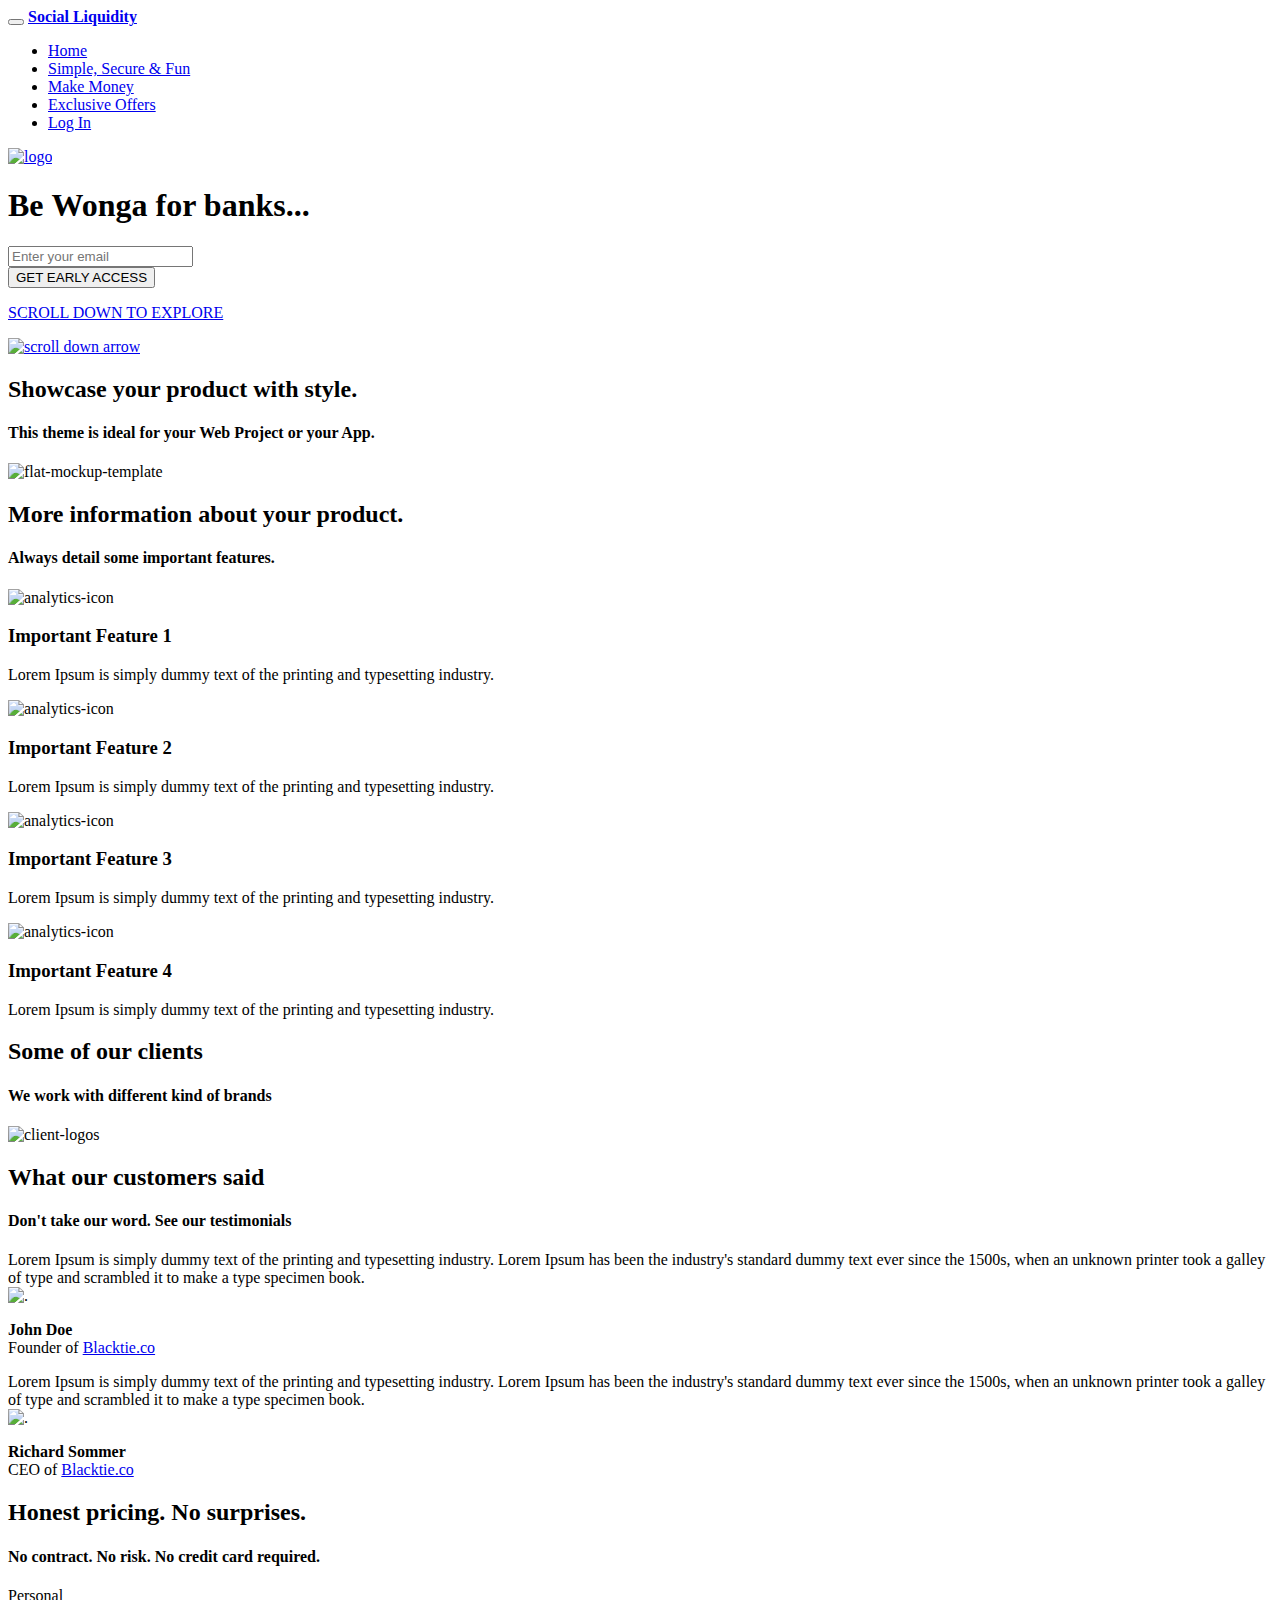
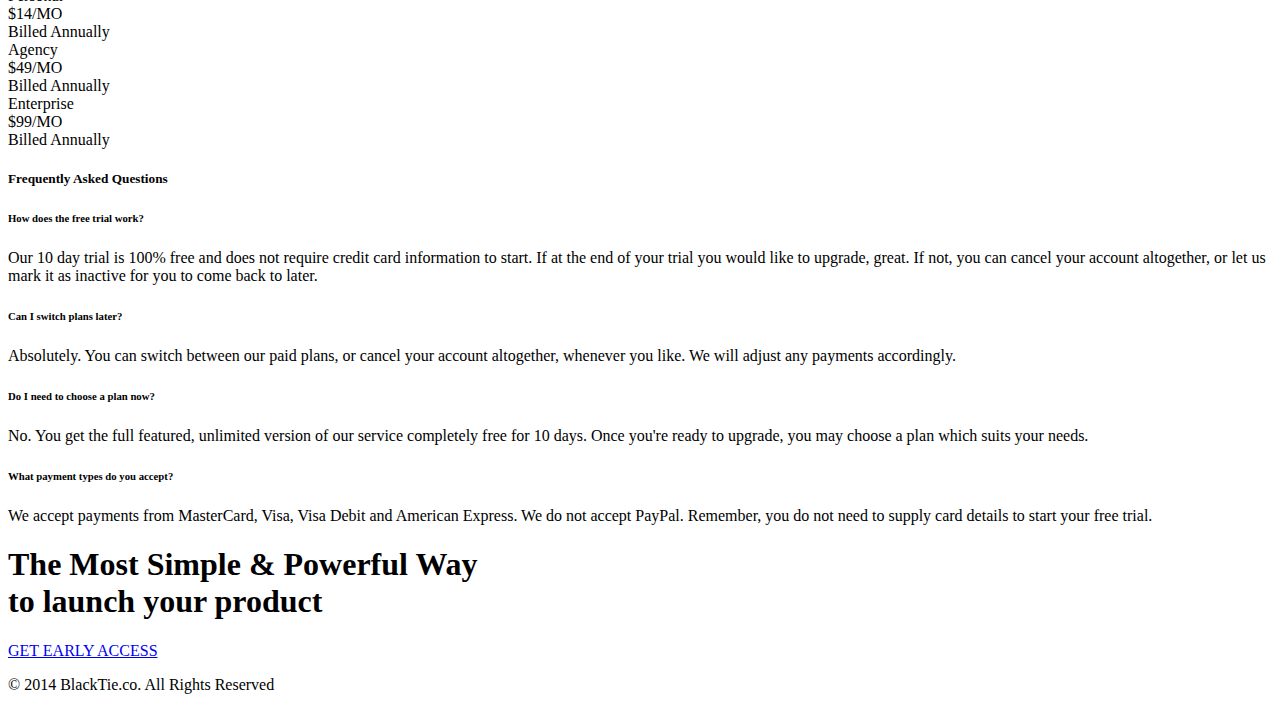
==== site/client.html @ 8ab21dbb "investor & client" ====
<!DOCTYPE html>
<html lang="en">
<head>
 
	<meta charset="utf-8">
	<meta name="viewport" content="width=device-width, initial-scale=1.0">
	<meta name="description" content="Copyright Social Liquidity 2014">
	<title>Social Liquidity - be WONGA for Banks</title>
	 
	<link href="css/bootstrap.css" rel="stylesheet">
	 
	<link href="css/main.css" rel="stylesheet">
 
	<!--[if lt IE 9]>
	  <script src="js/html5shiv.js"></script>
	  <script src="js/respond.min.js"></script>
	<![endif]-->
 
	<link rel="shortcut icon" href="images/favicon.png">
	<script src="js/pace.js"></script>
 
	<link href='http://fonts.googleapis.com/css?family=Open+Sans:300,600' rel='stylesheet' type='text/css'>
</head>

<body>
	<div class="preloader"></div>
	
	<!-- Fixed navbar -->
	    <div id="navigation" class="navbar navbar-default navbar-fixed-top">
	      <div class="container">
	        <div class="navbar-header">
	          <button type="button" class="navbar-toggle" data-toggle="collapse" data-target=".navbar-collapse">
	            <span class="icon-bar"></span>
	            <span class="icon-bar"></span>
	            <span class="icon-bar"></span>
	          </button>
	          <a class="navbar-brand" href="#"><span class="glyphicon glyphicon-tint"></span><b>Social Liquidity</b></a>
	        </div>
	        <div class="navbar-collapse collapse">
	          <ul class="nav navbar-nav">
	            <li class="active"><a href="#top" class="smothscroll">Home</a></li>
	            <li><a href="#simplesecurefun" class="smothScroll">Simple, Secure & Fun</a></li>
	            <li><a href="#makemoney" class="smothscroll">Make Money</a></li>
	            <li><a href="#exclusiveoffers" class="smothScroll">Exclusive Offers</a></li>
	            <li><a href="sign_in.html" class="smothScroll"><span class="glyphicon glyphicon-user"></span> Log In</a></li>
	          </ul>
	        </div><!--/.nav-collapse -->
	      </div>
	    </div>
	
    <! -- ******************** MASTHEAD SECTION ******************** -->	
	<main id="top" class="masthead" role="main">
		<div class="container">
			<div class="logo"> <a href="index.html#"><img src="images/logo.png" alt="logo"></a>
			</div>
 
			<h1>Be <strong>Wonga</strong> for <strong>banks</strong>...</h1>
 
			<div class="row">
				<div class="col-md-6 col-sm-12 col-md-offset-3 subscribe">
					<form class="form-horizontal" role="form" action="subscribe.php" id="subscribeForm" method="POST">
						<div class="form-group">
							<div class="col-md-7 col-sm-6 col-sm-offset-1 col-md-offset-0">
								<input class="form-control input-lg" name="email" type="email" id="address" placeholder="Enter your email" data-validate="validate(required, email)" required="required">
							</div>
							<div class="col-md-5 col-sm-4">
								<button type="submit" class="btn btn-success btn-lg">GET EARLY ACCESS</button>
							</div>
						</div>
					</form>
					<span id="result" class="alertMsg"></span> </div>
				</div>
 
				<a href="index.html#explore" class="scrollto">
				<p>SCROLL DOWN TO EXPLORE</p>
				<p class="scrollto--arrow"><img src="images/scroll_down.png" alt="scroll down arrow"></p>
				</a>
		</div><! --/container -->
	</main><! --/main -->
 

    <! -- ******************** FEATURES SECTION ******************** -->	
	<div class="container" id="explore">
 
		<div class="section-title">
			<h2>Showcase your product with style.</h2>
			<h4>This theme is ideal for your Web Project or your App.</h4>
		</div>

		<section class="row heroimg breath">
			<div class="col-md-12 text-center"> 
				<img src="images/flat-mockup-template.png" alt="flat-mockup-template">
			</div>
		</section><! --/section -->
 
		<div class="section-title">
			<h2>More information about your product.</h2>
			<h4>Always detail some important features.</h4>
		</div>
		
		<section class="row features">
			<div class="col-sm-6 col-md-3">
				<div class="thumbnail"> 
					<img src="images/service_01.png" alt="analytics-icon">
					<div class="caption">
						<h3>Important Feature 1</h3>
						<p>Lorem Ipsum is simply dummy text of the printing and typesetting industry.</p>
					</div>
				</div><! --/thumbnail -->
			</div><! --/col-sm-6-->
 
			<div class="col-sm-6 col-md-3">
				<div class="thumbnail"> 
					<img src="images/service_02.png" alt="analytics-icon">
					<div class="caption">
						<h3>Important Feature 2</h3>
						<p>Lorem Ipsum is simply dummy text of the printing and typesetting industry.</p>
					</div>
				</div><! --/thumbnail -->
			</div><! --/col-sm-6-->
 
			<div class="col-sm-6 col-md-3">
				<div class="thumbnail"> 
					<img src="images/service_03.png" alt="analytics-icon">
					<div class="caption">
						<h3>Important Feature 3</h3>
						<p>Lorem Ipsum is simply dummy text of the printing and typesetting industry.</p>
					</div>
				</div><! --/thumbnail -->
			</div><! --/col-sm-6-->
 
			<div class="col-sm-6 col-md-3">
				<div class="thumbnail"> 
					<img src="images/service_04.png" alt="analytics-icon">
					<div class="caption">
						<h3>Important Feature 4</h3>
						<p>Lorem Ipsum is simply dummy text of the printing and typesetting industry.</p>
					</div>
				</div><! --/thumbnail -->
			</div><! --/col-sm-6-->
		</section><! --/section -->
 

	    <! -- ******************** CLIENTS SECTION ******************** -->	 
		<div class="section-title">
			<h2>Some of our clients</h2>
			<h4>We work with different kind of brands</h4>
		</div>
	
		<section class="row clientlogo breath">
			<div class="col-md-12 text-center"> 
				<img src="images/client-logos.png" alt="client-logos">
			</div>
		</section><! --/section -->
 
	</div><! --/container -->
 

	    <! -- ******************** TESTIMONIALS SECTION ******************** -->	 
		<div class="highlight testimonials">
			<div class="container">
				<div class="section-title">
					<h2>What our customers said</h2>
					<h4>Don't take our word. See our testimonials </h4>
				</div>
				
				<section class="row breath">
					<div class="col-md-6">
						<div class="testblock">Lorem Ipsum is simply dummy text of the printing and typesetting industry. Lorem Ipsum has been the industry's standard dummy text ever since the 1500s, when an unknown printer took a galley of type and scrambled it to make a type specimen book. </div>
						<div class="clientblock"> 
							<img src="images/customer-img-1.jpg" alt=".">
							<p><strong>John Doe</strong> <br>
								Founder of <a href="index.html#">Blacktie.co</a>
							</p>
						</div>
					</div><! --/col-md-6 -->
					
					<div class="col-md-6">
						<div class="testblock">Lorem Ipsum is simply dummy text of the printing and typesetting industry. Lorem Ipsum has been the industry's standard dummy text ever since the 1500s, when an unknown printer took a galley of type and scrambled it to make a type specimen book. </div>
						<div class="clientblock"> 
							<img src="images/customer-img-2.jpg" alt=".">
							<p><strong>Richard Sommer</strong> <br>
								CEO of <a href="index.html#">Blacktie.co</a>
							</p>
						</div>
					</div><! --/col-md-6 -->
				</section><! --/section -->
 
			</div><! --/container -->
		</div><! --/highlight Testimonials -->
 

	    <! -- ******************** PRICING LIST ******************** -->	  
		<div class="container">
 
			<div class="section-title">
				<h2>Honest pricing. No surprises.</h2>
				<h4>No contract. No risk. No credit card required. </h4>
			</div>
			<section class="row breath planpricing">
			
				<div class="col-md-4">
					<div class="pricing color1">
						<div class="planname">Personal</div>
						<div class="price"> <span class="curr">$</span>14<span class="per">/MO</span></div>
						<div class="billing">Billed Annually</div>
					</div><! --/pricing -->
				</div><! --/col-md-4-->
				
				<div class="col-md-4">
					<div class="pricing color2">
						<div class="planname">Agency</div>
						<div class="price"> <span class="curr">$</span>49<span class="per">/MO</span></div>
						<div class="billing">Billed Annually</div>
					</div><! --/pricing -->
				</div><! --/col-md-4-->
				
				<div class="col-md-4">
					<div class="pricing color3">
						<div class="planname">Enterprise</div>
						<div class="price"> <span class="curr">$</span>99<span class="per">/MO</span></div>
						<div class="billing">Billed Annually</div>
					</div><! --/pricing -->
				</div><! --/col-md-4-->
			</section><!-- /section planpricing -->
 

	    <! -- ******************** FAQ ******************** -->	  
 
		<div class="section-title">
			<h5>Frequently Asked Questions</h5>
		</div>
		
		<section class="row faq breath">
			<div class="col-md-6">
				<h6>How does the free trial work?</h6>
				<p>Our 10 day trial is 100% free and does not require credit card information to start. If at the end of your trial you would like to upgrade, great. If not, you can cancel your account altogether, or let us mark it as inactive for you to come back to later.</p>
				<h6>Can I switch plans later?</h6>
				<p>Absolutely. You can switch between our paid plans, or cancel your account altogether, whenever you like. We will adjust any payments accordingly.</p>
			</div><! --/col-md-6 -->
			
			<div class="col-md-6">
				<h6>Do I need to choose a plan now?</h6>
				<p>No. You get the full featured, unlimited version of our service completely free for 10 days. Once you're ready to upgrade, you may choose a plan which suits your needs.</p>
				<h6>What payment types do you accept?</h6>
				<p>We accept payments from MasterCard, Visa, Visa Debit and American Express. We do not accept PayPal. Remember, you do not need to supply card details to start your free trial.</p>
			</div><! --/col-md-6 -->
		</section><! --/section faq -->
 
	</div><! --/container -->
 
	    <! -- ******************** FOOTER ******************** -->	  
		<main class="footercta" role="main">
			<div class="container">
				<h1>The Most Simple & <strong>Powerful Way</strong> <br>
					to <strong>launch</strong> your product</h1>
 
				<div class="row">
					<div class="col-md-12 breath text-center"> 
						<a href="index.html#top" class="btn btn-success btn-lg gototop">GET EARLY ACCESS</a> 
					</div>
				</div>
			</div><! --/container -->
		</main><! --/main -->
 
		<div class="container">
			<section class="row breath">
				<div class="col-md-12 footerlinks">
					<p>&copy; 2014 BlackTie.co. All Rights Reserved</p>
				</div>
			</section><! --/section -->
		</div><! --/container -->
 
 
 
 
<script src="js/jquery.js"></script>
<script src="js/bootstrap.js"></script>
<script src="js/easing.js"></script>
<script src="js/nicescroll.js"></script>
 
 
<script>


 $(function() {
    $('.scrollto, .gototop').bind('click',function(event){
		 var $anchor = $(this);
		 $('html, body').stop().animate({
         scrollTop: $($anchor.attr('href')).offset().top
          }, 1500,'easeInOutExpo');
     event.preventDefault();
      });
  });
        

</script>
 
</body>
</html>
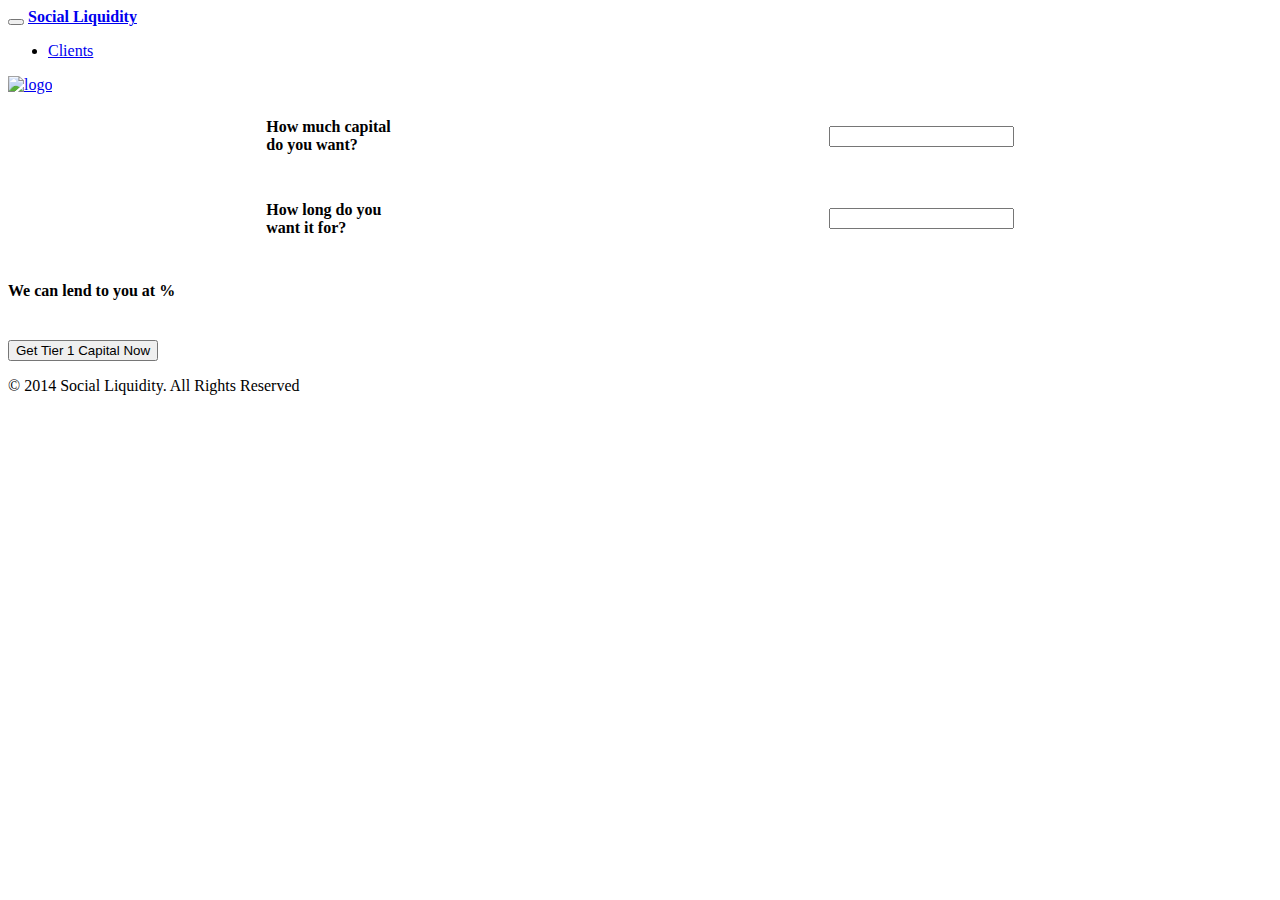
==== commit 84222691: "wonga" ====
--- a/site/client.html
+++ b/site/client.html
@@ -10,6 +10,7 @@
 	<link href="css/bootstrap.css" rel="stylesheet">
 	 
 	<link href="css/main.css" rel="stylesheet">
+	<link rel="stylesheet" href="//ajax.googleapis.com/ajax/libs/jqueryui/1.11.2/themes/smoothness/jquery-ui.css" />
  
 	<!--[if lt IE 9]>
 	  <script src="js/html5shiv.js"></script>
@@ -20,6 +21,14 @@
 	<script src="js/pace.js"></script>
  
 	<link href='http://fonts.googleapis.com/css?family=Open+Sans:300,600' rel='stylesheet' type='text/css'>
+	
+	<style type='text/css'>
+	table.center {
+    margin-left:auto; 
+    margin-right:auto;
+  }
+	</style>
+	
 </head>
 
 <body>
@@ -38,11 +47,7 @@
 	        </div>
 	        <div class="navbar-collapse collapse">
 	          <ul class="nav navbar-nav">
-	            <li class="active"><a href="#top" class="smothscroll">Home</a></li>
-	            <li><a href="#simplesecurefun" class="smothScroll">Simple, Secure & Fun</a></li>
-	            <li><a href="#makemoney" class="smothscroll">Make Money</a></li>
-	            <li><a href="#exclusiveoffers" class="smothScroll">Exclusive Offers</a></li>
-	            <li><a href="sign_in.html" class="smothScroll"><span class="glyphicon glyphicon-user"></span> Log In</a></li>
+	            <li class="active"><a href="#top" class="smothscroll">Clients</a></li>
 	          </ul>
 	        </div><!--/.nav-collapse -->
 	      </div>
@@ -53,220 +58,52 @@
 		<div class="container">
 			<div class="logo"> <a href="index.html#"><img src="images/logo.png" alt="logo"></a>
 			</div>
+			
+			<form action="borrow.html">
+			
+			<table class='center'>
+			<tr>
+			<td>
+			<h4>How much capital<br/>do you want?</h1>
+			</td>
+			<td>
+				<div id="value" style="width:400px; margin:15px;"></div>
+			</td>
+			<td>
+			<input class="form-control input-lg" name="valuebox" type="text" id="valuebox" required="required" readonly="true">
+			</td>
+			</tr>
+			<tr>
+			<td>
+			<h4>How long do you<br/>want it for?</h1>
+			</td>
+			<td>
+				<div id="duration" style="width:400px; margin:15px;"></div>
+			</td>
+			<td>
+			<input class="form-control input-lg" name="durationbox" type="text" id="durationbox" required="required" readonly="true">
+			</td>
+			</tr>
+			</table>	
+			</div>
+			<h4>We can lend to you at <span id="ratespan"></span>%</h4>
+			<br />
+			<button type="submit" class="btn btn-blue btn-lg" style="">Get Tier 1 Capital Now</button>
+			
+			</form>
+			
+			
  
-			<h1>Be <strong>Wonga</strong> for <strong>banks</strong>...</h1>
- 
-			<div class="row">
-				<div class="col-md-6 col-sm-12 col-md-offset-3 subscribe">
-					<form class="form-horizontal" role="form" action="subscribe.php" id="subscribeForm" method="POST">
-						<div class="form-group">
-							<div class="col-md-7 col-sm-6 col-sm-offset-1 col-md-offset-0">
-								<input class="form-control input-lg" name="email" type="email" id="address" placeholder="Enter your email" data-validate="validate(required, email)" required="required">
-							</div>
-							<div class="col-md-5 col-sm-4">
-								<button type="submit" class="btn btn-success btn-lg">GET EARLY ACCESS</button>
-							</div>
-						</div>
-					</form>
-					<span id="result" class="alertMsg"></span> </div>
-				</div>
- 
-				<a href="index.html#explore" class="scrollto">
-				<p>SCROLL DOWN TO EXPLORE</p>
-				<p class="scrollto--arrow"><img src="images/scroll_down.png" alt="scroll down arrow"></p>
-				</a>
 		</div><! --/container -->
 	</main><! --/main -->
  
 
-    <! -- ******************** FEATURES SECTION ******************** -->	
-	<div class="container" id="explore">
- 
-		<div class="section-title">
-			<h2>Showcase your product with style.</h2>
-			<h4>This theme is ideal for your Web Project or your App.</h4>
-		</div>
-
-		<section class="row heroimg breath">
-			<div class="col-md-12 text-center"> 
-				<img src="images/flat-mockup-template.png" alt="flat-mockup-template">
-			</div>
-		</section><! --/section -->
- 
-		<div class="section-title">
-			<h2>More information about your product.</h2>
-			<h4>Always detail some important features.</h4>
-		</div>
-		
-		<section class="row features">
-			<div class="col-sm-6 col-md-3">
-				<div class="thumbnail"> 
-					<img src="images/service_01.png" alt="analytics-icon">
-					<div class="caption">
-						<h3>Important Feature 1</h3>
-						<p>Lorem Ipsum is simply dummy text of the printing and typesetting industry.</p>
-					</div>
-				</div><! --/thumbnail -->
-			</div><! --/col-sm-6-->
- 
-			<div class="col-sm-6 col-md-3">
-				<div class="thumbnail"> 
-					<img src="images/service_02.png" alt="analytics-icon">
-					<div class="caption">
-						<h3>Important Feature 2</h3>
-						<p>Lorem Ipsum is simply dummy text of the printing and typesetting industry.</p>
-					</div>
-				</div><! --/thumbnail -->
-			</div><! --/col-sm-6-->
- 
-			<div class="col-sm-6 col-md-3">
-				<div class="thumbnail"> 
-					<img src="images/service_03.png" alt="analytics-icon">
-					<div class="caption">
-						<h3>Important Feature 3</h3>
-						<p>Lorem Ipsum is simply dummy text of the printing and typesetting industry.</p>
-					</div>
-				</div><! --/thumbnail -->
-			</div><! --/col-sm-6-->
- 
-			<div class="col-sm-6 col-md-3">
-				<div class="thumbnail"> 
-					<img src="images/service_04.png" alt="analytics-icon">
-					<div class="caption">
-						<h3>Important Feature 4</h3>
-						<p>Lorem Ipsum is simply dummy text of the printing and typesetting industry.</p>
-					</div>
-				</div><! --/thumbnail -->
-			</div><! --/col-sm-6-->
-		</section><! --/section -->
- 
-
-	    <! -- ******************** CLIENTS SECTION ******************** -->	 
-		<div class="section-title">
-			<h2>Some of our clients</h2>
-			<h4>We work with different kind of brands</h4>
-		</div>
-	
-		<section class="row clientlogo breath">
-			<div class="col-md-12 text-center"> 
-				<img src="images/client-logos.png" alt="client-logos">
-			</div>
-		</section><! --/section -->
- 
-	</div><! --/container -->
- 
-
-	    <! -- ******************** TESTIMONIALS SECTION ******************** -->	 
-		<div class="highlight testimonials">
-			<div class="container">
-				<div class="section-title">
-					<h2>What our customers said</h2>
-					<h4>Don't take our word. See our testimonials </h4>
-				</div>
-				
-				<section class="row breath">
-					<div class="col-md-6">
-						<div class="testblock">Lorem Ipsum is simply dummy text of the printing and typesetting industry. Lorem Ipsum has been the industry's standard dummy text ever since the 1500s, when an unknown printer took a galley of type and scrambled it to make a type specimen book. </div>
-						<div class="clientblock"> 
-							<img src="images/customer-img-1.jpg" alt=".">
-							<p><strong>John Doe</strong> <br>
-								Founder of <a href="index.html#">Blacktie.co</a>
-							</p>
-						</div>
-					</div><! --/col-md-6 -->
-					
-					<div class="col-md-6">
-						<div class="testblock">Lorem Ipsum is simply dummy text of the printing and typesetting industry. Lorem Ipsum has been the industry's standard dummy text ever since the 1500s, when an unknown printer took a galley of type and scrambled it to make a type specimen book. </div>
-						<div class="clientblock"> 
-							<img src="images/customer-img-2.jpg" alt=".">
-							<p><strong>Richard Sommer</strong> <br>
-								CEO of <a href="index.html#">Blacktie.co</a>
-							</p>
-						</div>
-					</div><! --/col-md-6 -->
-				</section><! --/section -->
- 
-			</div><! --/container -->
-		</div><! --/highlight Testimonials -->
- 
-
-	    <! -- ******************** PRICING LIST ******************** -->	  
-		<div class="container">
- 
-			<div class="section-title">
-				<h2>Honest pricing. No surprises.</h2>
-				<h4>No contract. No risk. No credit card required. </h4>
-			</div>
-			<section class="row breath planpricing">
-			
-				<div class="col-md-4">
-					<div class="pricing color1">
-						<div class="planname">Personal</div>
-						<div class="price"> <span class="curr">$</span>14<span class="per">/MO</span></div>
-						<div class="billing">Billed Annually</div>
-					</div><! --/pricing -->
-				</div><! --/col-md-4-->
-				
-				<div class="col-md-4">
-					<div class="pricing color2">
-						<div class="planname">Agency</div>
-						<div class="price"> <span class="curr">$</span>49<span class="per">/MO</span></div>
-						<div class="billing">Billed Annually</div>
-					</div><! --/pricing -->
-				</div><! --/col-md-4-->
-				
-				<div class="col-md-4">
-					<div class="pricing color3">
-						<div class="planname">Enterprise</div>
-						<div class="price"> <span class="curr">$</span>99<span class="per">/MO</span></div>
-						<div class="billing">Billed Annually</div>
-					</div><! --/pricing -->
-				</div><! --/col-md-4-->
-			</section><!-- /section planpricing -->
- 
-
-	    <! -- ******************** FAQ ******************** -->	  
- 
-		<div class="section-title">
-			<h5>Frequently Asked Questions</h5>
-		</div>
-		
-		<section class="row faq breath">
-			<div class="col-md-6">
-				<h6>How does the free trial work?</h6>
-				<p>Our 10 day trial is 100% free and does not require credit card information to start. If at the end of your trial you would like to upgrade, great. If not, you can cancel your account altogether, or let us mark it as inactive for you to come back to later.</p>
-				<h6>Can I switch plans later?</h6>
-				<p>Absolutely. You can switch between our paid plans, or cancel your account altogether, whenever you like. We will adjust any payments accordingly.</p>
-			</div><! --/col-md-6 -->
-			
-			<div class="col-md-6">
-				<h6>Do I need to choose a plan now?</h6>
-				<p>No. You get the full featured, unlimited version of our service completely free for 10 days. Once you're ready to upgrade, you may choose a plan which suits your needs.</p>
-				<h6>What payment types do you accept?</h6>
-				<p>We accept payments from MasterCard, Visa, Visa Debit and American Express. We do not accept PayPal. Remember, you do not need to supply card details to start your free trial.</p>
-			</div><! --/col-md-6 -->
-		</section><! --/section faq -->
- 
-	</div><! --/container -->
- 
 	    <! -- ******************** FOOTER ******************** -->	  
-		<main class="footercta" role="main">
-			<div class="container">
-				<h1>The Most Simple & <strong>Powerful Way</strong> <br>
-					to <strong>launch</strong> your product</h1>
- 
-				<div class="row">
-					<div class="col-md-12 breath text-center"> 
-						<a href="index.html#top" class="btn btn-success btn-lg gototop">GET EARLY ACCESS</a> 
-					</div>
-				</div>
-			</div><! --/container -->
-		</main><! --/main -->
  
 		<div class="container">
 			<section class="row breath">
 				<div class="col-md-12 footerlinks">
-					<p>&copy; 2014 BlackTie.co. All Rights Reserved</p>
+					<p>&copy; 2014 Social Liquidity. All Rights Reserved</p>
 				</div>
 			</section><! --/section -->
 		</div><! --/container -->
@@ -278,6 +115,8 @@
 <script src="js/bootstrap.js"></script>
 <script src="js/easing.js"></script>
 <script src="js/nicescroll.js"></script>
+
+<script src="//ajax.googleapis.com/ajax/libs/jqueryui/1.11.2/jquery-ui.min.js"></script>
  
  
 <script>
@@ -291,8 +130,68 @@
           }, 1500,'easeInOutExpo');
      event.preventDefault();
       });
+    
+    initValue = 250000000;
+
+      
+	$( "#value" ).slider({
+      orientation: "horizontal",
+      range: "min",
+      step: 50000,
+      min: 500000,
+      max: 1000000000,
+      value: initValue,
+      animate: true,
+      slide: function( event, ui ) {
+        $( "#valuebox" ).val( "£" + numberWithCommas(ui.value) );
+        $( "#ratespan" ).text( getRate());
+      }
+    });
+    
+    $( "#valuebox" ).val( "£" + numberWithCommas(initValue) );
+    
+    
+    initDuration = 30;
+        
+    $( "#duration" ).slider({
+      value: initDuration,
+      orientation: "horizontal",
+      range: "min",
+      min: 1,
+      max: 400,
+      animate: true,
+      slide: function( event, ui ) {
+        $( "#durationbox" ).val( ui.value + " days" );
+        $( "#ratespan" ).text( getRate());
+      }
+    });
+    
+    $( "#durationbox" ).val( initDuration + " days" );
+    
+    $( "#ratespan" ).text( getRate());
+
   });
         
+function numberWithCommas(x) {
+    return x.toString().replace(/\B(?=(\d{3})+(?!\d))/g, ",");
+}
+
+function getRate()
+{
+  value = $( "#value" ).slider( "value" );
+  duration = $( "#duration" ).slider( "value" );
+
+  logval = log10(value);
+  logduration = log10(duration);
+
+  rate = (logval + logduration)/7 + 0.5;
+  
+  return rate.toFixed(2);
+}
+
+function log10(val) {
+  return Math.log(val) / Math.LN10;
+}
 
 </script>
  
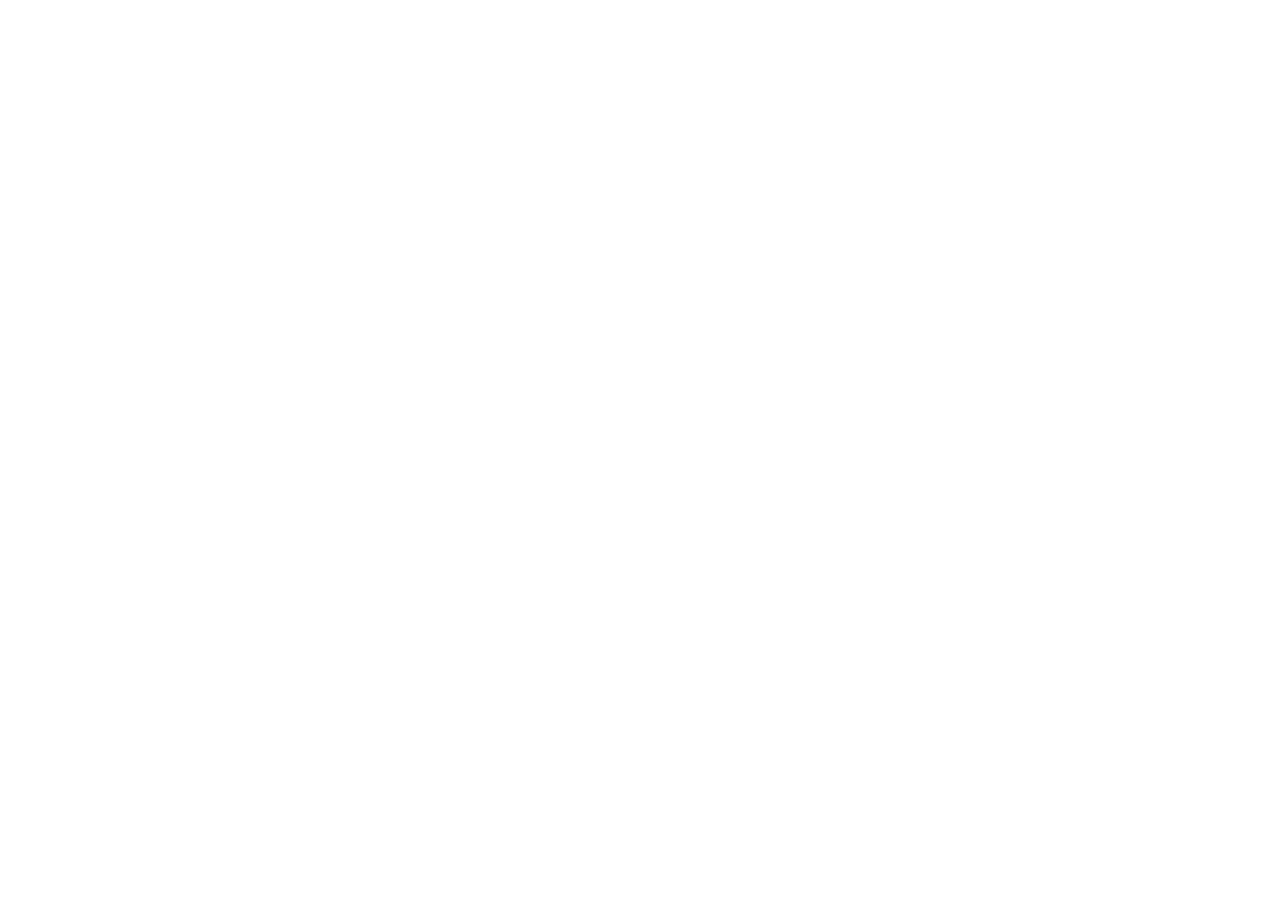
==== commit 8d83851f: "updated client and borrow with css" ====
--- a/site/client.html
+++ b/site/client.html
@@ -1,7 +1,6 @@
 <!DOCTYPE html>
 <html lang="en">
-<head>
- 
+<head> 
 	<meta charset="utf-8">
 	<meta name="viewport" content="width=device-width, initial-scale=1.0">
 	<meta name="description" content="Copyright Social Liquidity 2014">
@@ -10,7 +9,7 @@
 	<link href="css/bootstrap.css" rel="stylesheet">
 	 
 	<link href="css/main.css" rel="stylesheet">
-	<link rel="stylesheet" href="//ajax.googleapis.com/ajax/libs/jqueryui/1.11.2/themes/smoothness/jquery-ui.css" />
+	<link rel="stylesheet" href="css/jquery-ui.css" />
  
 	<!--[if lt IE 9]>
 	  <script src="js/html5shiv.js"></script>
@@ -27,6 +26,13 @@
     margin-left:auto; 
     margin-right:auto;
   }
+  
+  h4.navy {
+  	color:#0000bb;
+  	font-family:Vincent;
+  }
+  
+
 	</style>
 	
 </head>
@@ -56,15 +62,16 @@
     <! -- ******************** MASTHEAD SECTION ******************** -->	
 	<main id="top" class="masthead" role="main">
 		<div class="container">
-			<div class="logo"> <a href="index.html#"><img src="images/logo.png" alt="logo"></a>
-			</div>
+			<div class="logo"> 
+				<h1 class="pageHeading"><span class="glyphicon glyphicon-tint"></span> Social Liquidity</h1>
+		    </div>
 			
 			<form action="borrow.html">
 			
 			<table class='center'>
 			<tr>
 			<td>
-			<h4>How much capital<br/>do you want?</h1>
+			<h4 class="navy">How much capital<br/>do you want?</h1>
 			</td>
 			<td>
 				<div id="value" style="width:400px; margin:15px;"></div>
@@ -75,7 +82,7 @@
 			</tr>
 			<tr>
 			<td>
-			<h4>How long do you<br/>want it for?</h1>
+			<h4 class="navy">How long do you<br/>want it for?</h1>
 			</td>
 			<td>
 				<div id="duration" style="width:400px; margin:15px;"></div>
@@ -116,7 +123,7 @@
 <script src="js/easing.js"></script>
 <script src="js/nicescroll.js"></script>
 
-<script src="//ajax.googleapis.com/ajax/libs/jqueryui/1.11.2/jquery-ui.min.js"></script>
+<script src="js/jquery-ui.min.js"></script>
  
  
 <script>
--- a/site/css/main.css
+++ b/site/css/main.css
@@ -0,0 +1,629 @@
+/*	################################################################
+
+	Author: Carlos Alvarez
+	URL: http://alvarez.is
+
+	Project Name: LANDON - Bootstrap 3 Theme
+	Version: 1.0
+	URL: http://blacktie.co
+	
+################################################################# */ 
+
+@charset "utf-8";
+
+@font-face {
+     font-family: Vincent;
+     src: url('../fonts/Vincent-Regular.otf'); 
+}
+
+body{
+	font-family:'Open Sans',Arial,sans-serif;
+	background:#FFF;
+	font-weight:300;
+	height:100%;
+	margin:0;
+	padding:0;
+	color:#94a3a8;
+	}
+	
+strong,b{
+	font-weight:600;
+	}
+
+h1{font-size:50px;line-height:60px;margin:25px 0;}
+h2{font-size:40px;font-weight:600;margin:15px 0;}
+h3{font-size:20px;margin:10px 0;font-weight:600;}
+h4{font-size:20px;margin:10px 0;}
+h5{font-size:28px;font-weight:600;margin:15px 0;color:#384047;}
+h6{font-size:16px;font-weight:600;margin:10px 0;color:#384047;}
+
+a{color:#5173bd;}
+a:hover,a:focus{color:#5173bd;}
+
+.preloader{
+	background-color:#FFFFFF;
+	position:fixed;
+	width:100%;
+	height:100%;
+	z-index:9999999;
+	}
+
+.pace{
+	-webkit-pointer-events:none;
+	pointer-events:none;
+	-webkit-user-select:none;
+	-moz-user-select:none;
+	user-select:none;
+	z-index:9999999;
+	position:fixed;
+	margin:auto;
+	top:0;
+	left:0;
+	right:0;
+	bottom:0;
+	height:2px;
+	width:100%;
+	background:#fff;
+	}
+	
+.pace .pace-progress{
+	-webkit-box-sizing:border-box;
+	-moz-box-sizing:border-box;
+	-ms-box-sizing:border-box;
+	-o-box-sizing:border-box;
+	box-sizing:border-box;
+	-webkit-transition:width 1s ease-in-out 1s linear;
+	-moz-transition:width 1s ease-in-out 1s linear;
+	-ms-transition:width 1s ease-in-out 1s linear;
+	-o-transition:width 1s ease-in-out 1s linear;
+	transition:width 1s ease-in-out 1s linear;
+	-webkit-transform:translate3d(0,0,0);
+	-moz-transform:translate3d(0,0,0);
+	-ms-transform:translate3d(0,0,0);
+	-o-transform:translate3d(0,0,0);
+	transform:translate3d(0,0,0);
+	max-width:100%;position:fixed;
+	z-index:9999999;display:block;
+	position:absolute;
+	left:0px;
+	top:0px;
+	height:100%;
+	background:#61b5f0;
+	}
+	
+.pace.pace-inactive{display:none;}
+
+.btn,.btn-lg,.input-lg{border-radius:3px;}
+
+.form-control{
+	border-radius:3px;
+	-webkit-box-shadow:none;
+	box-shadow:none;border:0;
+	}
+	
+.input-lg{height:55px;}
+
+.btn-lg,.btn-group-lg>.btn{
+	padding:10px 28px;
+	height:52px;
+	}
+.breath{margin:50px auto;}
+
+.highlight{background:#f4f4f4;margin-top:40px;}
+
+.masthead{
+	position:relative;
+	padding:80px 15px;
+	color:#FFF;
+	text-align:center;
+	text-shadow:0 1px 0 rgba(0,0,0,.1);
+	background-color:#6883cc;
+	background-image:url("../images/liquid_bg.jpg");
+	background-repeat:no-repeat;
+	background-position:center center;
+	background-attachment:fixed;
+	-webkit-background-size:100% auto;
+	-moz-background-size:100% auto;
+	-o-background-size:100% auto;
+	background-size:100% auto;
+	}
+
+.masthead .container{
+	animation:fadein 2s;
+	-moz-animation:fadein 2s;
+	-webkit-animation:fadein 2s;
+	-o-animation:fadein 2s;
+	}
+
+.loading *{
+	-webkit-animation:none!important;
+	-moz-animation:none!important;
+	-ms-animation:none!important;
+	-o-animation:none!important;
+	}
+
+@keyframes fadein{
+	from{opacity:0;
+	-webkit-transform:translateY(-30px);
+	-moz-transform:translateY(-30px);
+	transform:translateY(-30px);}
+	to{opacity:1;
+	-webkit-transform:translateY(0);
+	-moz-transform:translateY(0);
+	transform:translateY(0);}}
+	
+@-moz-keyframes fadein { /* Firefox */
+	 from {
+	 opacity:0;
+	 -webkit-transform: translateY(-30px);
+	-moz-transform: translateY(-30px);
+	transform: translateY(-30px);
+	}to{opacity:1;-webkit-transform:translateY(0);-moz-transform:translateY(0);transform:translateY(0);}
+	}
+
+@-webkit-keyframes fadein { /* Safari and Chrome */
+	 from {
+	 opacity:0;
+	 -webkit-transform: translateY(-30px);
+	-moz-transform: translateY(-30px);
+	transform: translateY(-30px);
+}
+
+to {
+	opacity:1;
+	-webkit-transform: translateY(0);
+	-moz-transform: translateY(0);
+	transform: translateY(0);
+}
+}
+@-o-keyframes fadein { /* Opera */
+ from {
+ opacity:0;
+ -webkit-transform: translateY(-30px);
+-moz-transform: translateY(-30px);
+transform: translateY(-30px);
+}
+to {
+	opacity:1;
+	-webkit-transform: translateY(0);
+	-moz-transform: translateY(0);
+	transform: translateY(0);
+}
+}
+/*animation ends*/
+
+.logo {
+	padding: 45px 0;
+	text-align:center;
+}
+.btn-large {
+	font-size:18px;
+	padding:20px 50px;
+	margin:5px 10px;
+}
+.btn-success {
+	background-color: #2ecc71;
+	background-image:none;
+	border: 0;
+	-webkit-box-shadow: 0 3px 0 rgba(2, 154, 67, 1);
+	box-shadow: 0 3px 0 rgba(2, 154, 67, 1);
+	line-height: 1.8;
+}
+.btn-success:hover, .btn-success:focus, .btn-success:active {
+	background-color: #29c36a;
+	color:#FFF;
+	border: 0;
+	-webkit-box-shadow: 0 3px 0 rgba(2, 139, 61, 1);
+	box-shadow: 0 3px 0 rgba(2, 139, 61, 1);
+}
+.btn-blue {
+	background-color: #58ACFA;
+	background-image:none;
+	border: 0;
+	-webkit-box-shadow: 0 3px 0 rgba(88, 172, 251, 1);
+	box-shadow: 0 3px 0 rgba(88, 172, 251, 1);
+	line-height: 1.8;
+}
+.btn-blue:hover, .btn-success:focus, .btn-success:active {
+	background-color: #0080FF;
+	color:#FFF;
+	border: 0;
+	-webkit-box-shadow: 0 3px 0 rgba(0, 122, 255, 1);
+	box-shadow: 0 3px 0 rgba(0, 122, 255, 1);
+}
+.btn-primary {
+	background-color: #2db6d8;
+	background-image:none;
+	border-color: rgba(0, 0, 0, 0.1) rgba(0, 0, 0, 0.1) rgba(0, 0, 0, 0.25);
+}
+.btn-primary:hover, .btn-primary:focus, .btn-primary:active {
+	background-color: #209ab8!important;
+	color:#FFF!important;
+}
+.subscribe {
+	padding: 45px 0;
+}
+.alertMsg {
+	float: left;
+	font-size: 14px;
+	display: block;
+	padding: 5px 17px;
+}
+
+
+/* Boucing Arrow Animation */
+
+@keyframes arrowbounce {
+from {
+-webkit-transform: translateY(0);
+-moz-transform: translateY(0);
+transform: translateY(0);
+}
+to {
+	-webkit-transform: translateY(-20px);
+	-moz-transform: translateY(-20px);
+	transform: translateY(-20px);
+}
+}
+@-moz-keyframes arrowbounce { /* Firefox */
+from {
+-webkit-transform: translateY(0);
+-moz-transform: translateY(0);
+transform: translateY(0);
+}
+to {
+	-webkit-transform: translateY(-20px);
+	-moz-transform: translateY(-20px);
+	transform: translateY(-20px);
+}
+}
+@-webkit-keyframes arrowbounce { /* Safari and Chrome */
+from {
+-webkit-transform: translateY(0);
+-moz-transform: translateY(0);
+transform: translateY(0);
+}
+to {
+	-webkit-transform: translateY(-20px);
+	-moz-transform: translateY(-20px);
+	transform: translateY(-20px);
+}
+}
+@-o-keyframes arrowbounce { /* Opera */
+from {
+-webkit-transform: translateY(0);
+-moz-transform: translateY(0);
+transform: translateY(0);
+}
+to {
+	-webkit-transform: translateY(-20px);
+	-moz-transform: translateY(-20px);
+	transform: translateY(-20px);
+}
+}
+.scrollto, .scrollto:hover {
+	margin:30px;
+	display:block;
+	color:#FFF;
+	text-decoration:none;
+	width:200px;
+	margin:0 auto;
+}
+.scrollto--arrow {
+	padding:10px;
+}
+.scrollto--arrow img {
+	animation: arrowbounce 1s alternate infinite;
+	-moz-animation: arrowbounce 1s alternate infinite; /* Firefox */
+	-webkit-animation: arrowbounce 1s alternate infinite; /* Safari and Chrome */
+	-o-animation: arrowbounce 1s alternate infinite; /* Opera */
+}
+/*========== 3. HERO IMAGE ==============*/
+
+.section-title {
+	text-align:center;
+	margin-top:60px;
+	margin-bottom:30px;
+}
+.section-title h2 {
+	color:#384047;
+}
+.section-title h4 {
+	color:#94a3a8;
+}
+.heroimg img, .clientlogo img {
+	max-width:100%;
+}
+/*========== 4. FEATURES ==============*/
+
+.features {
+	margin:25px 0;
+}
+.thumbnail {
+	border:0;
+	text-align:center;
+}
+.thumbnail .caption p {
+	color: #94a3a8;
+}
+/*Hover Animation*/
+
+.thumbnail img {
+	-moz-transition:all 0.6s ease;
+	-webkit-transition:all 0.6s ease;
+	-ms-transition:all 0.6s ease;
+	-o-transition:all 0.6s ease;
+	transition:all 0.6s ease;
+}
+.thumbnail:hover img {
+	-moz-transform:scale(1.05);
+	-webkit-transform:scale(1.05);
+	-o-transform:scale(1.05);
+	-ms-transform:scale(1.05);
+	transform:scale(1.05);
+	z-index:2;
+}
+/*========== 5. TESTIMONIALS ==============*/
+
+.testblock {
+	width:100%;
+	height:auto;
+	padding:20px;
+	background:#FFF;
+	-webkit-border-radius:5px;
+	-moz-border-radius:5px;
+	border-radius:5px;
+	font-family:Georgia, "Times New Roman", Times, serif;
+	font-style:italic;
+	position:relative;
+	line-height:28px;
+	font-size:16px;
+}
+.testblock:after {
+	top: 100%;
+	left: 20%;
+	border: solid transparent;
+	content: " ";
+	height: 0;
+	width: 0;
+	position: absolute;
+	pointer-events: none;
+	border-color: rgba(255, 255, 255, 0);
+	border-top-color: #ffffff;
+	border-width: 15px;
+	margin-left: -15px;
+}
+.clientblock {
+	margin-top:40px;
+	margin-left:10px;
+}
+.clientblock img {
+	float:left;
+	-webkit-border-radius:100%;
+	-moz-border-radius:100%;
+	border-radius:100%;
+}
+.clientblock p {
+	padding-left:80px;
+	padding-top:13px;
+}
+.clientblock p strong {
+	color:#384047;
+	font-size:16px;
+}
+/* Animation */
+
+.testblock {
+	-moz-transition:all 0.6s ease;
+	-webkit-transition:all 0.6s ease;
+	-ms-transition:all 0.6s ease;
+	-o-transition:all 0.6s ease;
+	transition:all 0.6s ease;
+}
+.testblock:hover {
+	-moz-transform:scale(1.05);
+	-webkit-transform:scale(1.05);
+	-o-transform:scale(1.05);
+	-ms-transform:scale(1.05);
+	transform:scale(1.05);
+	z-index:2;
+}
+/*========== 6. PLANS AND PRICING ==============*/
+
+.pricing {
+padding:25px;
+color:#FFF;
+text-align:left;
+-webkit-border-radius:5px;
+-moz-border-radius:5px;
+border-radius:5px;
+}
+.pricing .planname {
+text-transform:uppercase;
+font-weight:600;
+}
+
+.pricing .transactions {
+text-transform:uppercase;
+font-weight:600;
+text-align: left;
+line-height: .5em
+}
+
+
+.pricing .price {
+font-size:52px;
+font-weight:300;
+margin:5px 0;
+}
+.pricing .billing {
+text-transform:uppercase;
+color:#FFF;
+opacity:0.7;
+
+}
+
+.pricing .billing2 {
+text-transform:uppercase;
+color:#FFF;
+opacity:0.7;
+padding-left: 30em;
+}
+.pricing .price .curr {
+display:inline-block;
+font-size:20px;
+vertical-align:super;
+}
+.pricing .price .per {
+display:inline-block;
+font-size:20px;
+vertical-align: baseline;
+}
+.color1 {
+background-color:#2ecc71;
+}
+.color2 {
+background-color:#1abc9c;
+}
+.color3 {
+background-color:#16a085;
+}
+/* Animation */
+
+.pricing {
+-moz-transition:all 0.6s ease;
+-webkit-transition:all 0.6s ease;
+-ms-transition:all 0.6s ease;
+-o-transition:all 0.6s ease;
+transition:all 0.6s ease;
+}
+.pricing:hover {
+-moz-transform:scale(1.05);
+-webkit-transform:scale(1.05);
+-o-transform:scale(1.05);
+-ms-transform:scale(1.05);
+transform:scale(1.05);
+z-index:2;
+}
+
+
+/*========== 7. FAQ ==============*/
+
+.faq p {
+	margin-bottom:25px;
+}
+
+/*==========8. FOOTER ==============*/
+
+
+.footercta {
+	padding: 60px 15px;
+	color: #FFF;
+	text-align: center;
+	text-shadow: 0 1px 0 rgba(0, 0, 0, .1);
+	background-color: #6883cc;
+	background-image:url("../images/liquid_bg.jpg");
+	background-repeat: no-repeat;
+	background-position: center center;
+	background-attachment: fixed;
+	-webkit-background-size: cover;
+	-moz-background-size: cover;
+	-o-background-size: cover;
+	background-size: cover;
+}
+.footerlinks {
+	text-align:center;
+}
+.footerlinks a {
+	text-align:center;
+	padding:0 13px;
+	display:inline-block;
+	padding-bottom: 15px;
+}
+
+
+
+/*==========9. CUSTOM MEDIA QUERIES==============*/
+
+
+/*MEDIA QUERIES*/
+
+@media (max-width: 991px) {
+ h1 {
+font-size: 35px;
+line-height: 50px;
+margin: 15px 0;
+}
+ h2 {
+font-size: 35px;
+}
+ .testimonials [class*="col-"]:not(:first-child) {
+ margin-top: 40px;
+}
+ .planpricing [class*="col-"]:not(:first-child) {
+ margin-top: 30px;
+}
+ .breath {
+margin: 30px auto;
+}
+}
+ @media (max-width: 767px) {
+ h1 {
+font-size: 30px;
+line-height: 40px;
+}
+ h2 {
+font-size: 30px;
+line-height: 40px;
+}
+ .subscribe [class*="col-"]:not(:first-child) {
+ margin-top: 30px;
+}
+ .masthead {
+padding: 40px 15px;
+}
+}
+ @media (max-width: 480px) {
+	 /*Media Queries for smaller devices*/
+	 .masthead {
+	background-attachment: scroll;
+}
+
+}
+
+#membersincedate {
+font-style: italic;
+}
+div.glyphicon-tint {
+    font-size: 2em;
+}
+
+#buymore{
+float: left;
+border-right-color: 1px solid red;
+}
+#sellunits{
+float: right;
+}
+
+.pricing .date{
+ font-size: .5em;
+ text-align: left;
+}
+
+#transtype{
+
+font-size: .75em;
+padding-right: 15em;
+}
+
+#invested{
+padding-left: 10em;
+float: left;
+border-color:2px solid red;
+}
+
+h1.pageHeading
+{
+    	font-family:'Open Sans',Arial,sans-serif;
+}
